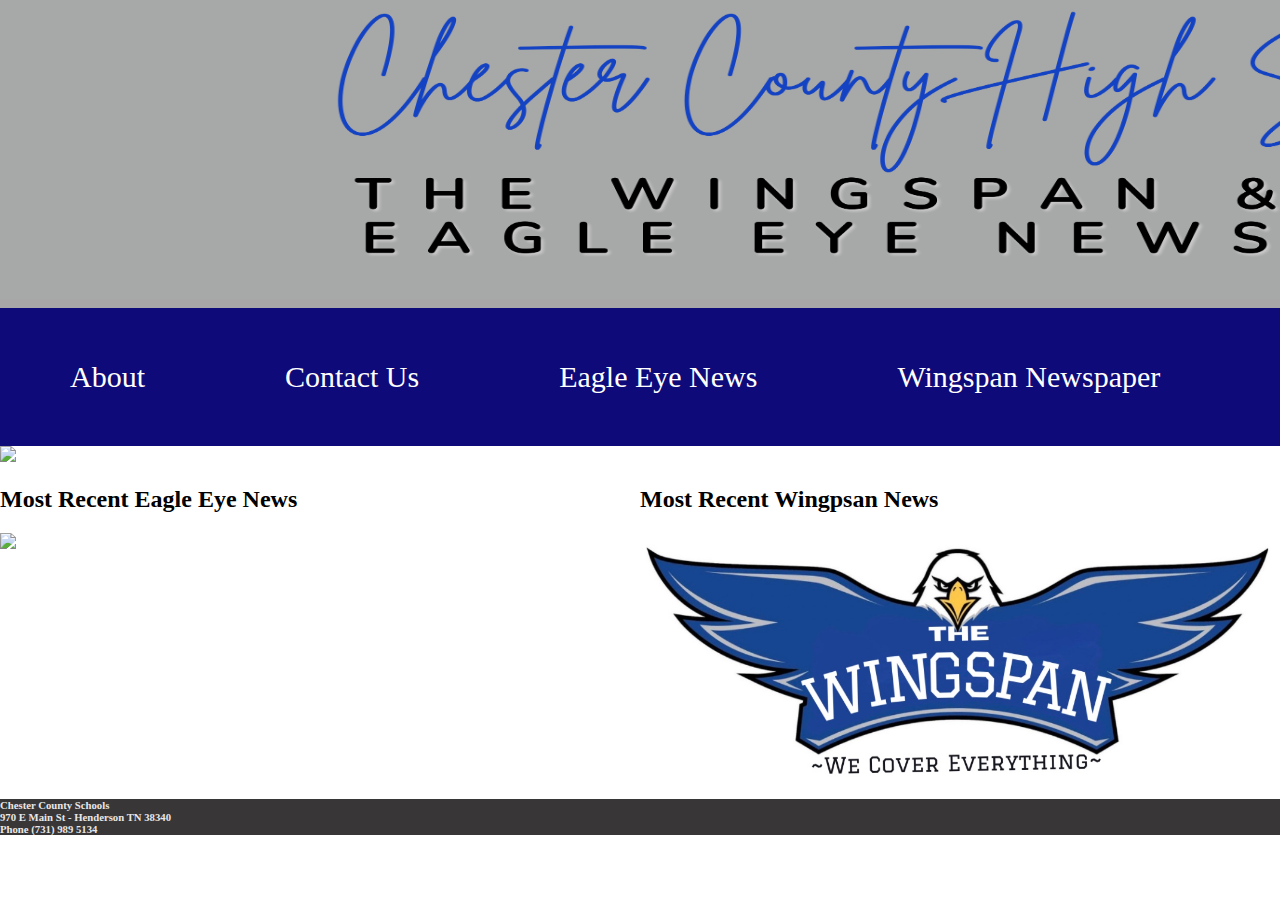
==== index.html @ ad3195e4 "Update index.html" ====
<!DOCTYPE html>
    <html>
        <head>
            <meta name="description" content="The archive for Chster County High School Eagle Eye News and Wingspan Newspaper">
            <meta name="keywords" content="Eagle Eye, Newspaper, Wingspan, CCHS, Video, ">
            <link rel="stylesheet" href="styleWS.css">
            <script src="WingspanJS.js"></script>
            <title>Wingspan and Eagle News Archive</title>
        </head>
        <body>
            <h1><img class="Homepage" src="Image_1.png" height="300px" width="1900px" class="center"></h1>

            <nav>
                <ul>
                    <li style="font-size:30px ;"><a href="AboutUs.html">About</a></li>
                    <li style="font-size:30px ;"><a href="Contact.html">Contact Us</a></li>
                    <li style="font-size:30px ;"><a href="EagleEyeNews.html">Eagle Eye News</a></li>
                    <li style="font-size:30px ;"><a href="WingspanArchive.html">Wingspan Newspaper</a></li>
                </ul>
            
            <img id="Recent-2" src="https://content.schoolinsites.com/api/documents/633dfecde51b4a33aa841cda3cb43ed5.jpg" class="homeimages">
            <style>
                .column{
                    box-sizing: border-box;
                }
                /* Set additional styling options for the columns*/
                .column {
                float: left;
                width: 50%;
                }
            
                .row:after {
                content: "";
                display: table;
                clear: both;
                }
                </style>
                <div class="row">
                    <div class="column" >
                        <h2>Most Recent Eagle Eye News</h2>
                        <a id="Recent" href="https://drive.google.com/file/d/15i6BU0Z7Ea86WlakV7Qmh7ZDv1tAgr-c/view?usp=sharing_eil_m&ts=63eb7ab9"><img src="https://mail.google.com/mail/u/0?ui=2&ik=de2c85cd44&attid=0.1&permmsgid=msg-f:1754835110583410960&th=185a6d3c4db52110&view=att&disp=safe&realattid=185a6d38839db9b43f91" class="homeimages" >  </a>
                       
                    </div>
                    <div class="column" >
                        <h2>Most Recent Wingpsan News</h2>
                   <a id="Recent-1" href="https://drive.google.com/file/d/12FIFrLlzQgSnNiY-ND-PjEQS5CrENWT0/view?usp=drive_web"> <img src="WingspanLogo.jpeg" class="homeimages"></a>
                    
                    </div>
                </div>
                <style>
                    h1, img{
                        background-image: url("Image_1.png;");
                        background-repeat: no-repeat;
                        background-attachment: fixed;
                        background-size: 100% 100%;
                    }
                </style>

            <h6 style="color: rgb(233, 231, 231); "> 
                Chester County Schools<br>
                970 E Main St - Henderson TN 38340<br>
                Phone (731) 989 5134<br>
            </h6>
            

        </body>

    </html>
---- styleWS.css ----
nav ul {
    list-style-type: none;
    margin: 0;
    padding: 0;
    overflow: hidden;
    background-color: rgb(14, 10, 121);
}
nav li {
    float: left;
}
nav li a {
    display: block;
    color: white;
    text-align: center;
  padding: 26px 28px;
  text-decoration: none;
  
}

nav li a:hover {
    background-color: #111;
  }

  nav li  {
    display: block;
    color: white;
    text-align: center;
  padding: 30px 32px;
  text-decoration: none;
  
  margin: 8px 22px 8px 22px;
  
}

nav li :hover {
    background-color: #111;
  }

 body {
  margin: 0px;
 }

/* Creates black background */ 
nav ul {
  list-style-type: none;
  margin: 0;
  padding: 0;
  overflow: hidden;
  background-color: rgb(14, 10, 121);
}

/* lines the list elements up horizontally*/
nav li {
  float: left;
}

/*Creates padding around link*/
nav li a {
  display: block;
  color: white;
  text-align: center;
  padding: 14px 16px;
  text-decoration: none;
}

/* Change the link color to #111 (black) on hover */
nav li a:hover {
  background-color: rgb(66, 65, 72);
}

h1 {
  color: white;
 text-align: center;
 margin: 0px;
 background-color: rgb(168, 166, 166);
}

h6{
  background-color: rgb(56, 54, 54);
  margin:0px
}
#Recent-1{
  
  text-align: center;
}
#Recent{
  
  text-align: center;
}
#Recent-2{
  float: center;
  
}
#Image{
  padding-left: 20%;
}
#Image-1{
  padding-left: 6%;
}
 
.homeimages{
  max-width: 100%;
  
  position:inherit;
  float: center;
}
#Image_1{
  align-items: center;
}
.center {
  display: block;
  margin-left: auto;
  margin-right: auto;
  width: 50%;
}
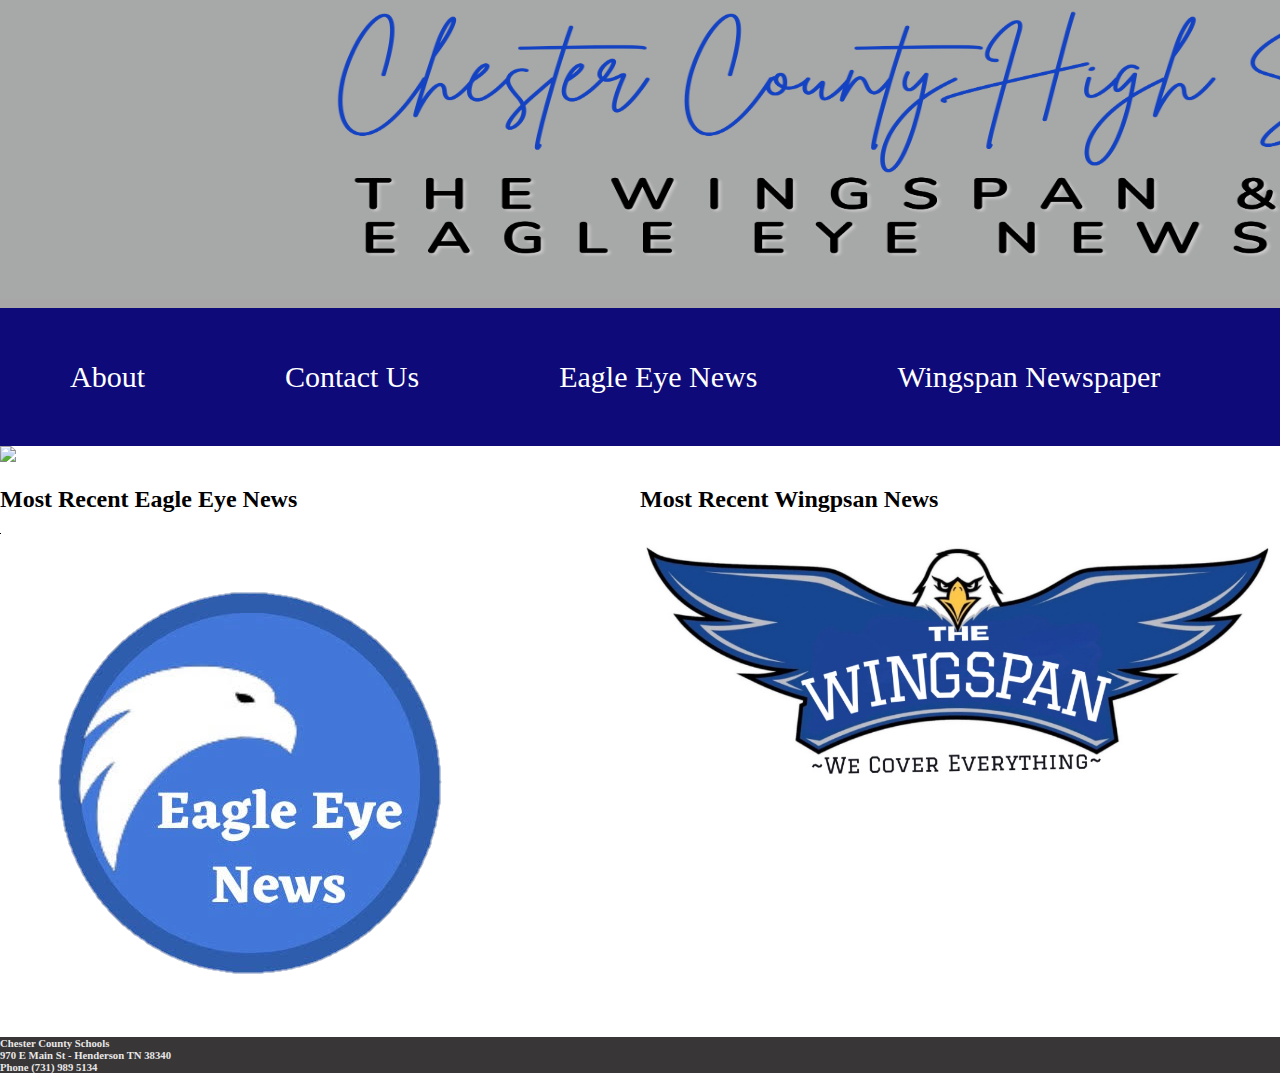
==== commit 66c9cd37: "Update index.html" ====
--- a/index.html
+++ b/index.html
@@ -38,7 +38,7 @@
                 <div class="row">
                     <div class="column" >
                         <h2>Most Recent Eagle Eye News</h2>
-                        <a id="Recent" href="https://drive.google.com/file/d/15i6BU0Z7Ea86WlakV7Qmh7ZDv1tAgr-c/view?usp=sharing_eil_m&ts=63eb7ab9"><img src="https://mail.google.com/mail/u/0?ui=2&ik=de2c85cd44&attid=0.1&permmsgid=msg-f:1754835110583410960&th=185a6d3c4db52110&view=att&disp=safe&realattid=185a6d38839db9b43f91" class="homeimages" >  </a>
+                        <a id="Recent" href="https://drive.google.com/file/d/15i6BU0Z7Ea86WlakV7Qmh7ZDv1tAgr-c/view?usp=sharing_eil_m&ts=63eb7ab9"><img src="Eagle_Eye.png" class="homeimages" >  </a>
                        
                     </div>
                     <div class="column" >
--- a/styleWS.css
+++ b/styleWS.css
@@ -107,9 +107,4 @@
 #Image_1{
   align-items: center;
 }
-.center {
-  display: block;
-  margin-left: auto;
-  margin-right: auto;
-  width: 50%;
-}
+
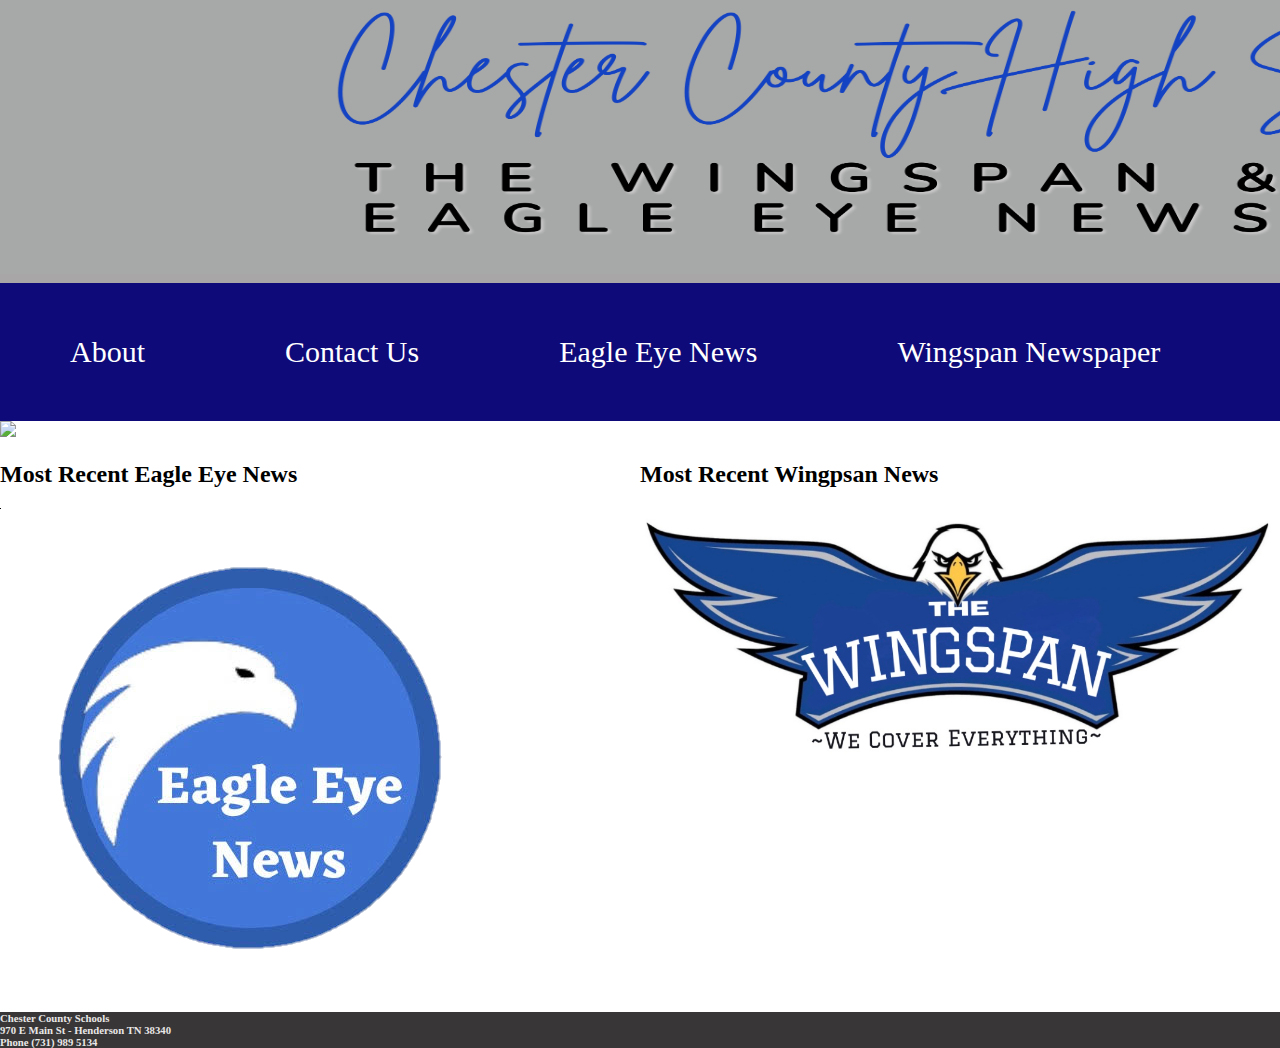
==== commit 0e609279: "Update index.html" ====
--- a/index.html
+++ b/index.html
@@ -8,7 +8,7 @@
             <title>Wingspan and Eagle News Archive</title>
         </head>
         <body>
-            <h1><img class="Homepage" src="Image_1.png" height="300px" width="1900px" class="center"></h1>
+            <h1><img class="Homepage" src="Image_1.png" height="275px" width="1900px" class="center"></h1>
 
             <nav>
                 <ul>
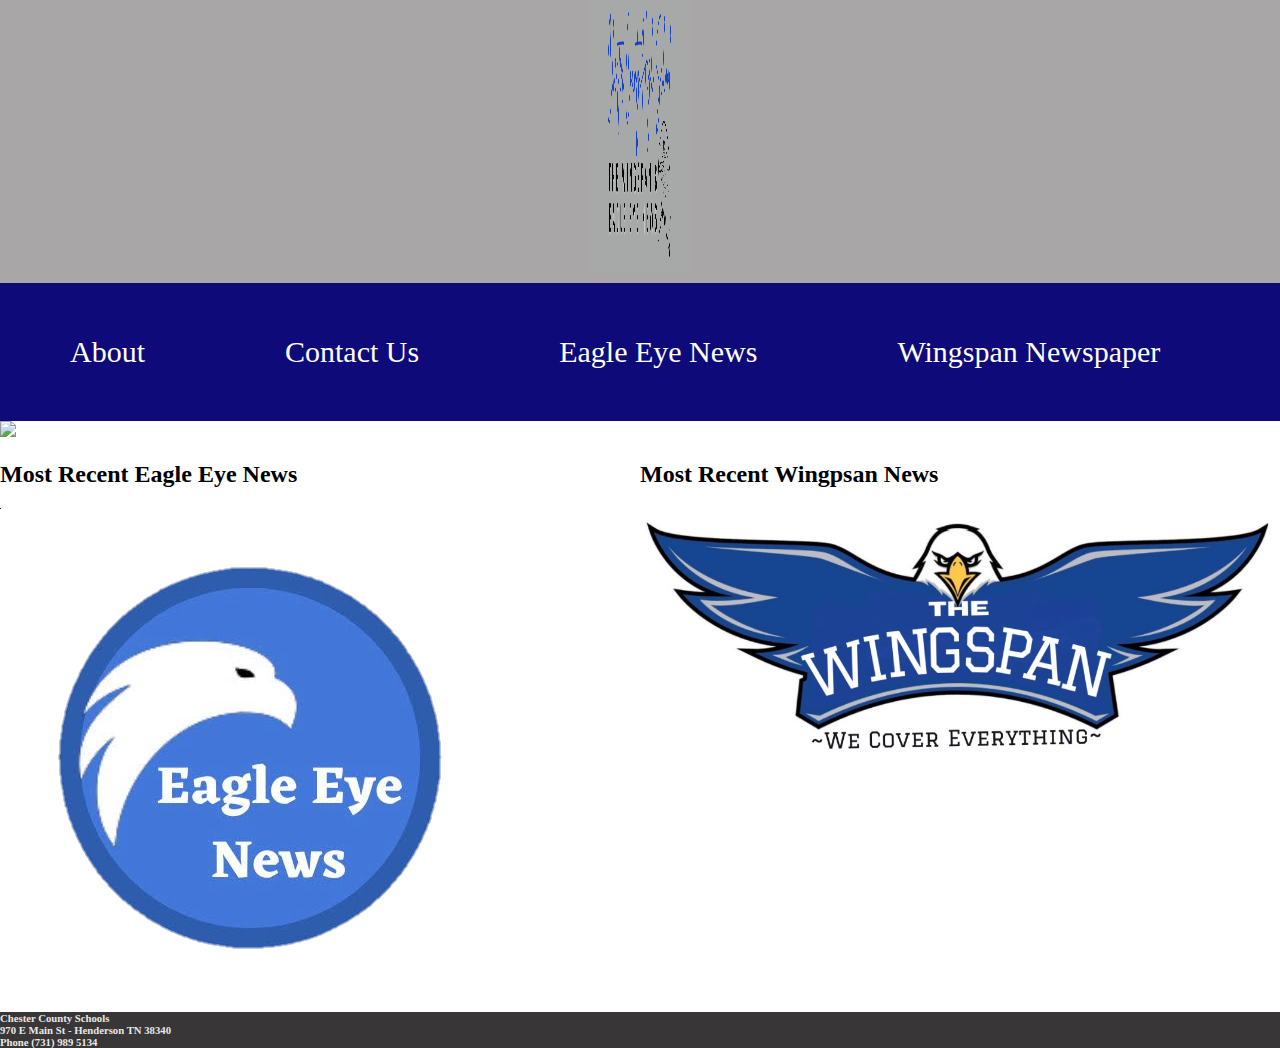
==== commit 822ca467: "Update index.html" ====
--- a/index.html
+++ b/index.html
@@ -8,7 +8,7 @@
             <title>Wingspan and Eagle News Archive</title>
         </head>
         <body>
-            <h1><img class="Homepage" src="Image_1.png" height="275px" width="1900px" class="center"></h1>
+            <h1><img class="Homepage" src="Image_1.png" height="275px" width="100px" class="center"></h1>
 
             <nav>
                 <ul>
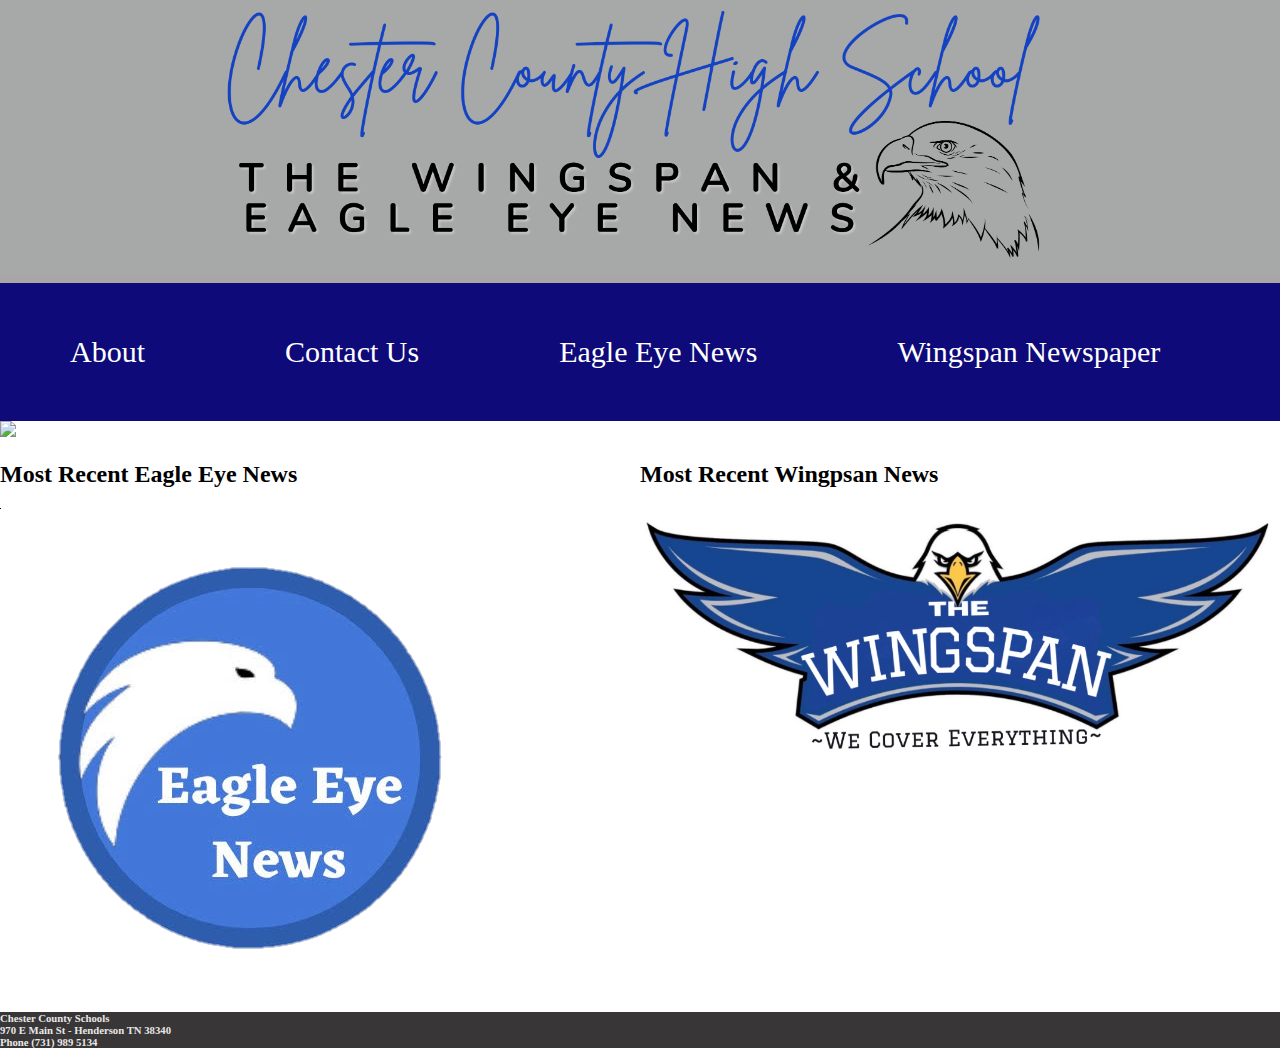
==== commit b713dcd3: "Update index.html" ====
--- a/index.html
+++ b/index.html
@@ -8,7 +8,7 @@
             <title>Wingspan and Eagle News Archive</title>
         </head>
         <body>
-            <h1><img class="Homepage" src="Image_1.png" height="275px" width="100px" class="center"></h1>
+            <h1><img class="Homepage" src="Image_1.png" height="275px" width="100%" class="center"></h1>
 
             <nav>
                 <ul>
